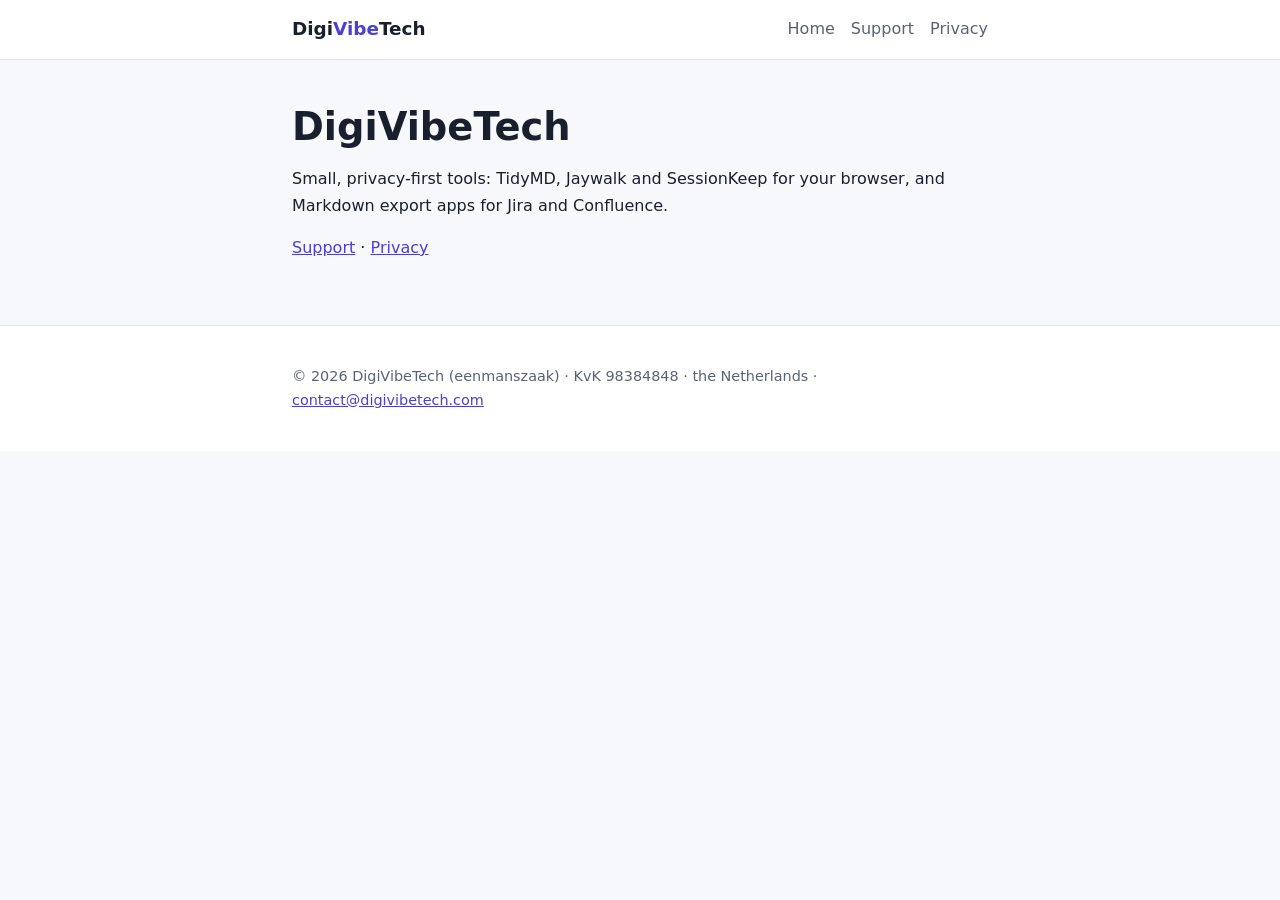
==== index.html @ 6959e647 "DigiVibeTech privacy and support pages" ====
<!DOCTYPE html><html lang="en"><head><meta charset="utf-8"><meta name="viewport" content="width=device-width, initial-scale=1">
<title>DigiVibeTech | DigiVibeTech</title><meta name="description" content="DigiVibeTech: privacy-first browser extensions and Atlassian apps."><link rel="icon" href="/assets/favicon.svg" type="image/svg+xml"><link rel="stylesheet" href="/assets/style.css"></head>
<body><header class="site"><div class="wrap"><a class="brand" href="/">Digi<span>Vibe</span>Tech</a><nav aria-label="Main"><ul><li><a href="/">Home</a></li><li><a href="/support/">Support</a></li><li><a href="/privacy/">Privacy</a></li></ul></nav></div></header>
<main id="main"><div class="wrap"><h1>DigiVibeTech</h1><p>Small, privacy-first tools: TidyMD, Jaywalk and SessionKeep for your browser, and Markdown export apps for Jira and Confluence.</p><p><a href="/support/">Support</a> &middot; <a href="/privacy/">Privacy</a></p></div></main><footer class="site"><div class="wrap"><p>&copy; 2026 DigiVibeTech (eenmanszaak) &middot; KvK 98384848 &middot; the Netherlands &middot; <a href="mailto:contact@digivibetech.com">contact@digivibetech.com</a></p></div></footer></body></html>
---- assets/style.css ----
:root{--bg:#f7f8fb;--surface:#fff;--text:#1a1f2e;--muted:#5a6274;--brand:#4b3fd1;--brand-dark:#372ca8;--border:#e2e5ee;--radius:12px;--max:46rem}
@media (prefers-color-scheme:dark){:root{--bg:#10131c;--surface:#181c28;--text:#e8ebf3;--muted:#a3abbd;--brand:#8f86ff;--brand-dark:#b3adff;--border:#2a3042}}
*{box-sizing:border-box}
html{-webkit-text-size-adjust:100%}
body{margin:0;font:1rem/1.65 system-ui,-apple-system,"Segoe UI",Roboto,"Helvetica Neue",Arial,sans-serif;background:var(--bg);color:var(--text)}
a{color:var(--brand)}a:hover{color:var(--brand-dark)}
a:focus-visible,.btn:focus-visible{outline:3px solid var(--brand);outline-offset:2px}
.skip{position:absolute;left:-999px;top:0;background:var(--surface);padding:.5rem 1rem}.skip:focus{left:1rem;top:1rem;z-index:10}
.wrap{max-width:var(--max);margin:0 auto;padding:0 1.25rem}
header.site{background:var(--surface);border-bottom:1px solid var(--border)}
header.site .wrap{display:flex;flex-wrap:wrap;align-items:center;justify-content:space-between;gap:.75rem;padding-top:.9rem;padding-bottom:.9rem}
.brand{font-weight:700;font-size:1.15rem;text-decoration:none;color:var(--text)}.brand span{color:var(--brand)}
nav ul{list-style:none;margin:0;padding:0;display:flex;flex-wrap:wrap;gap:1rem}
nav a{text-decoration:none;color:var(--muted)}nav a[aria-current=page],nav a:hover{color:var(--brand)}
main{padding:2.5rem 0 3rem}
.eyebrow{text-transform:uppercase;letter-spacing:.08em;font-size:.8rem;font-weight:600;color:var(--brand);margin:0}
h1{font-size:clamp(1.8rem,4vw,2.4rem);line-height:1.2;margin:.25rem 0 .75rem}
h2{font-size:1.35rem;margin:2.25rem 0 .5rem;scroll-margin-top:1rem}h3{font-size:1.1rem;margin:1.5rem 0 .4rem}
.lead{font-size:1.15rem;color:var(--muted)}
.card{background:var(--surface);border:1px solid var(--border);border-radius:var(--radius);padding:1.25rem 1.5rem;margin:1.25rem 0}
.cards{display:grid;gap:1rem;grid-template-columns:repeat(auto-fit,minmax(13rem,1fr))}.cards .card{margin:0}
.cards h2{font-size:1.1rem;margin-top:0}
.btn{display:inline-block;padding:.6rem 1.1rem;border-radius:8px;background:var(--brand);color:#fff;text-decoration:none;font-weight:600;margin:.25rem .5rem .25rem 0}
.btn:hover{background:var(--brand-dark);color:#fff}.btn.secondary{background:transparent;color:var(--brand);border:1px solid var(--brand)}
dl.facts{display:grid;grid-template-columns:max-content 1fr;gap:.35rem 1rem;margin:0}dl.facts dt{font-weight:600}dl.facts dd{margin:0}
pre{background:var(--surface);border:1px solid var(--border);border-radius:8px;padding:1rem;overflow-x:auto}code{font-family:ui-monospace,SFMono-Regular,Menlo,Consolas,monospace;font-size:.92em}
.toc{columns:2;padding-left:1.2rem}
.muted{color:var(--muted)}
details{border-bottom:1px solid var(--border);padding:.6rem 0}summary{cursor:pointer;font-weight:600}
footer.site{border-top:1px solid var(--border);background:var(--surface);padding:1.5rem 0;font-size:.9rem;color:var(--muted)}
footer.site ul{list-style:none;padding:0;margin:0 0 .5rem;display:flex;flex-wrap:wrap;gap:1rem}
@media (max-width:30rem){.toc{columns:1}dl.facts{grid-template-columns:1fr}dl.facts dd{margin-bottom:.4rem}}
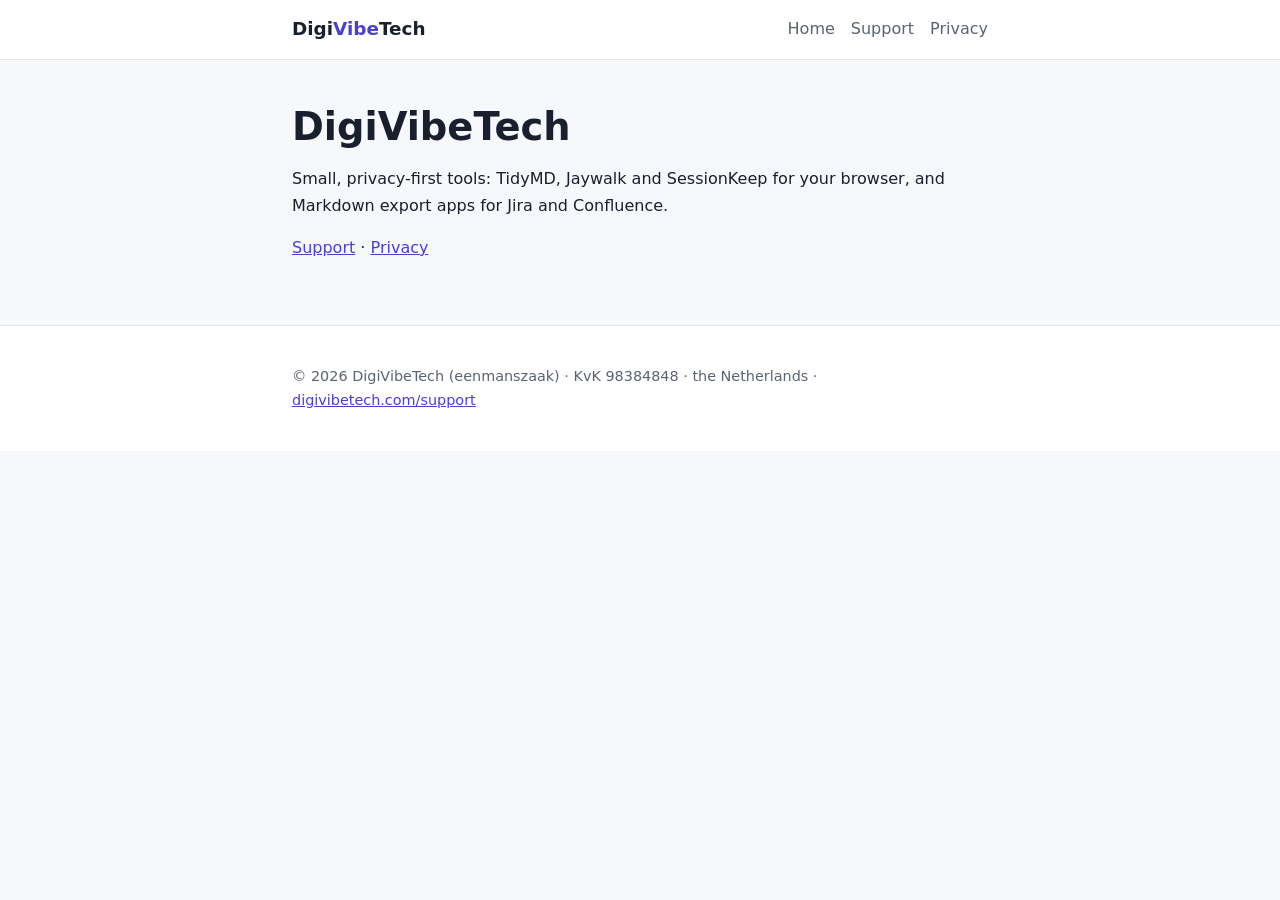
==== commit bb7d9ba0: "Replace e-mail contact with support page and GitHub support requests" ====
--- a/index.html
+++ b/index.html
@@ -1,4 +1,4 @@
 <!DOCTYPE html><html lang="en"><head><meta charset="utf-8"><meta name="viewport" content="width=device-width, initial-scale=1">
 <title>DigiVibeTech | DigiVibeTech</title><meta name="description" content="DigiVibeTech: privacy-first browser extensions and Atlassian apps."><link rel="icon" href="/assets/favicon.svg" type="image/svg+xml"><link rel="stylesheet" href="/assets/style.css"></head>
 <body><header class="site"><div class="wrap"><a class="brand" href="/">Digi<span>Vibe</span>Tech</a><nav aria-label="Main"><ul><li><a href="/">Home</a></li><li><a href="/support/">Support</a></li><li><a href="/privacy/">Privacy</a></li></ul></nav></div></header>
-<main id="main"><div class="wrap"><h1>DigiVibeTech</h1><p>Small, privacy-first tools: TidyMD, Jaywalk and SessionKeep for your browser, and Markdown export apps for Jira and Confluence.</p><p><a href="/support/">Support</a> &middot; <a href="/privacy/">Privacy</a></p></div></main><footer class="site"><div class="wrap"><p>&copy; 2026 DigiVibeTech (eenmanszaak) &middot; KvK 98384848 &middot; the Netherlands &middot; <a href="mailto:contact@digivibetech.com">contact@digivibetech.com</a></p></div></footer></body></html>+<main id="main"><div class="wrap"><h1>DigiVibeTech</h1><p>Small, privacy-first tools: TidyMD, Jaywalk and SessionKeep for your browser, and Markdown export apps for Jira and Confluence.</p><p><a href="/support/">Support</a> &middot; <a href="/privacy/">Privacy</a></p></div></main><footer class="site"><div class="wrap"><p>&copy; 2026 DigiVibeTech (eenmanszaak) &middot; KvK 98384848 &middot; the Netherlands &middot; <a href="https://digivibetech.com/support/">digivibetech.com/support</a></p></div></footer></body></html>
